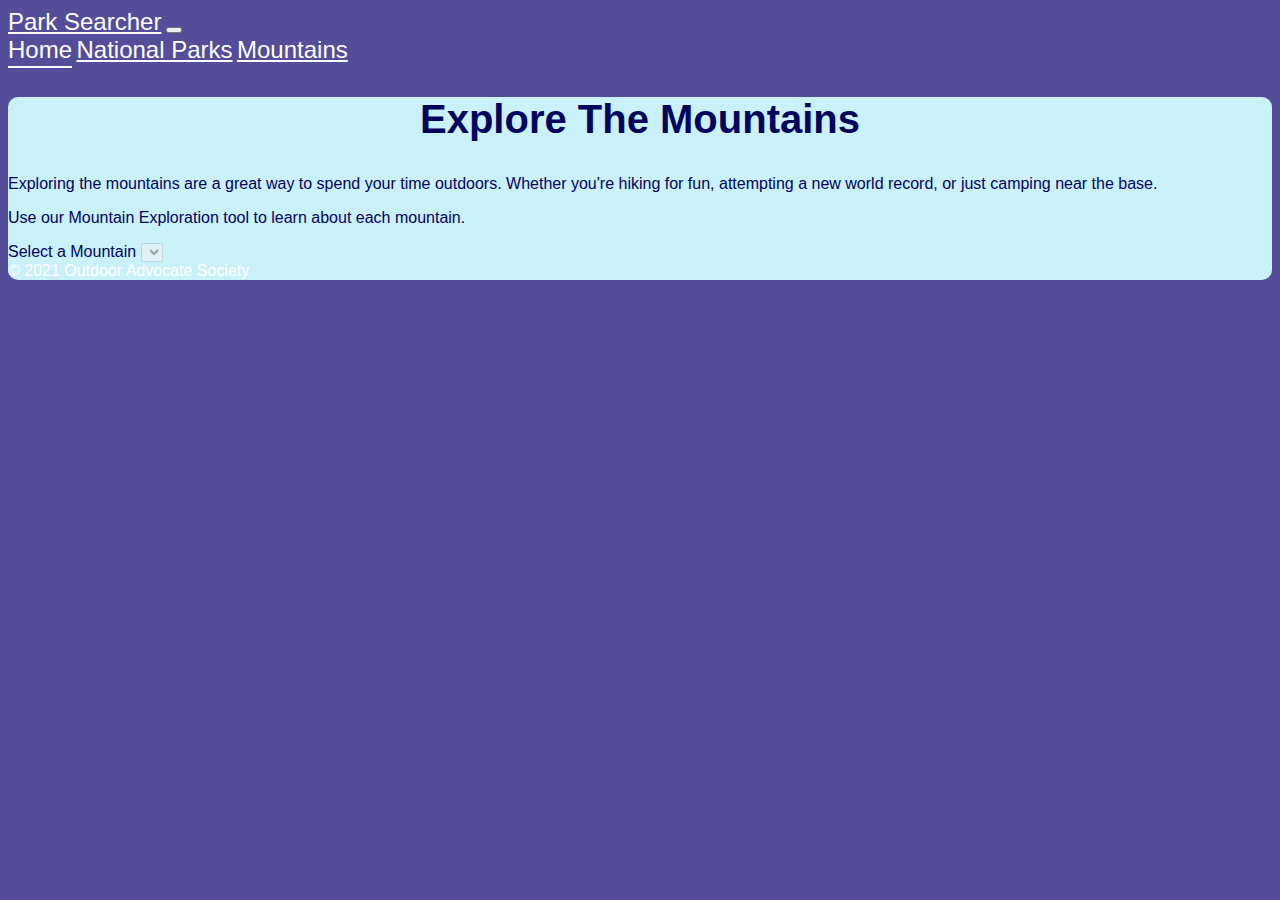
==== mountains.html @ c791eaff "rough website working" ====
<!DOCTYPE html>
<html lang="en">
<head>
    <meta charset="UTF-8">
    <meta http-equiv="X-UA-Compatible" content="IE=edge">
    <meta name="viewport" content="width=device-width, initial-scale=1.0">
    <title>Mountains</title>
    
    <!-- Including the bootstrap CSS-->
    <link href="https://cdn.jsdelivr.net/npm/bootstrap@5.2.0-beta1/dist/css/bootstrap.min.css" rel="stylesheet"
    integrity="sha384-0evHe/X+R7YkIZDRvuzKMRqM+OrBnVFBL6DOitfPri4tjfHxaWutUpFmBp4vmVor" crossorigin="anonymous">

    <!--Include our global css file-->
    <link rel="stylesheet" href="assets/css/styles.css">

  
  
</head>

<body>
    <header>
        <nav class="navbar navbar-expand-lg navbar navbar-dark bg-dark">
            <div class="container-fluid">
                <a class="navbar-brand" href="#">Park Searcher</a>
                <button class="navbar-toggler" type="button" data-bs-toggle="collapse" data-bs-target="#navbarNavAltMarkup"
                    aria-controls="navbarNavAltMarkup" aria-expanded="false" aria-label="Toggle navigation">
                    <span class="navbar-toggler-icon"></span>
                </button>
                <div class="collapse navbar-collapse" id="navbarNavAltMarkup">
                    <div class="navbar-nav ms-auto">
                        <a class="nav-link active" aria-current="page"></a>
                        <a class="nav-link active" href="index.html">Home</a>
                        <a class="nav-link" href="np.html">National Parks</a>
                        <a class="nav-link" href="mountains.html">Mountains</a>
    
                       
                    </div>
                </div>
            </div>
        </nav>
    </header>

 <!-- Main Section for the heading, brief description, dropdown, and mountain details -->
 <main class="container p-3">
    <h2 class="p-2">Explore The Mountains</h2>
    <p>Exploring the mountains are a great way to spend your time outdoors.  Whether you're hiking for fun, attempting a new world record, or just camping near the base.</p>
    <p>Use our Mountain Exploration tool to learn about each mountain.</p>

    <!-- Dropdown to select a mountain -->
    <div id="mountainSelectionDiv" class="form-group">
        <label for="mountainsDDL">Select a Mountain</label>
        <select class="form-control" id="mountainsDDL">
        </select>
    </div>

    <!-- Mountain Detail output section -->
    <div id="mountainOutputDiv">
    </div>
</main>

<!-- jQuery and Bootstrap Bundle (includes Popper) -->
<script src="https://code.jquery.com/jquery-3.6.0.min.js"
    integrity="sha256-/xUj+3OJU5yExlq6GSYGSHk7tPXikynS7ogEvDej/m4=" crossorigin="anonymous"></script>
<script src="https://cdn.jsdelivr.net/npm/bootstrap@4.6.0/dist/js/bootstrap.bundle.min.js"
    integrity="sha384-Piv4xVNRyMGpqkS2by6br4gNJ7DXjqk09RmUpJ8jgGtD7zP9yug3goQfGII0yAns"
    crossorigin="anonymous"></script>

<!-- Mountains Page's Javascript -->
<script src="assets/scripts/mountains.js"></script>

<!-- Begin Footer -->
<footer class="container pt-2">
    <div class="text-left">&copy; 2021 Outdoor Advocate Society</div>
</footer>


       
       

   
  
</body>
</html>
---- assets/css/styles.css ----
/**/
#heroSearch {
    background-image: url("../images/mountains/cadillac.jpeg");
    height: 500px;
    width: 100%;
    background-size: cover;
    background-repeat: no-repeat;
    font-family: 'Rajdhani', sans-serif;
    color: black;
    text-align: center;
    display: flex;
    justify-content: center;
    flex-direction: column;
    max-width: -webkit-fill-available;
}

/*
Set some common styles for the body of the page
 - backgroud color to bropwn
 - text color to white
 - font to helvetica
 - font size to 16px
*/
body {
  background-color: rgb(84, 77, 153);
  color: white;
  font-family:  Helvetica, sans-serif;
  font-size: 16px;
}
main {
  background-color: #CAF0F8;
  color: #03045E;
  border-top-left-radius: 10px;
  border-top-right-radius: 10px;
}

h2 {
  text-align: center;
  font-size: 2.5em;
  font-weight: bold;
}

h3 {
  text-align: center;
}

/* Header items below are for the title and nav bar */
header h1 {
  color: #48CAE4;
  font-weight: bold;
  font-size: 3em;
  text-align: center;
  font-family: 'Raleway', sans-serif;
}

header a {
  color: white;
  font-size: 1.5em;
  font-family: 'Amiko', sans-serif;
}

header a:hover,
header a.active {
  color: white;
  text-decoration: none;
  padding-bottom: 3px;
  border-bottom: 2px solid #ffffff;
}

footer {
  background-color: #CAF0F8;
  border-bottom-left-radius: 10px;
  border-bottom-right-radius: 10px;
}

blockquote,
blockquote footer {
  background: #f9f9f9;
  background-color: #CAF0F8;
}

blockquote {
  font-size: 1.0em !important;
  color: #0077B6;
}

.card {
  width: 25rem !important;
  min-height: 250px;
}

.card-title {
  font-size: 1.2rem;
}
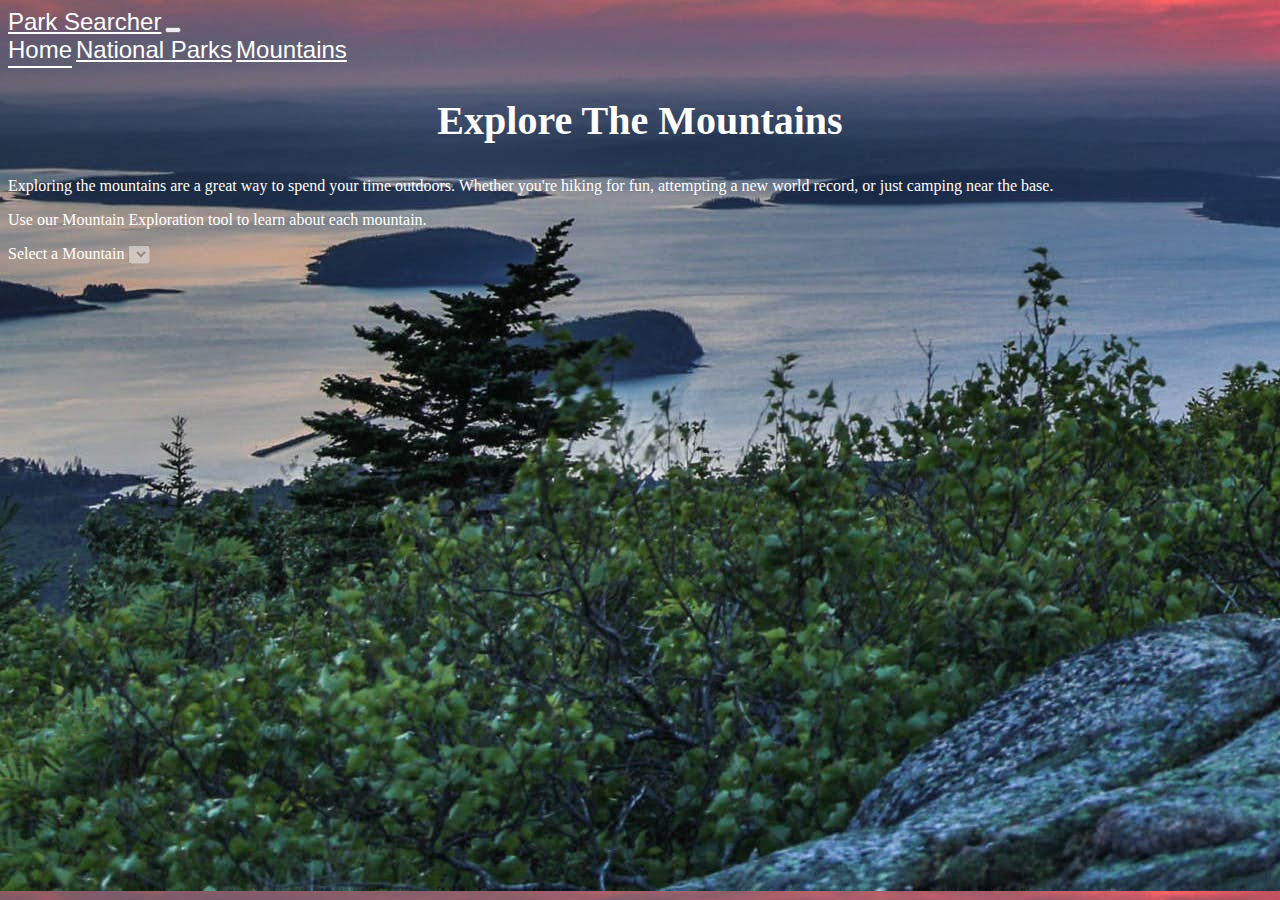
==== commit 841aedb6: "completed the project" ====
--- a/mountains.html
+++ b/mountains.html
@@ -42,19 +42,23 @@
 
  <!-- Main Section for the heading, brief description, dropdown, and mountain details -->
  <main class="container p-3">
-    <h2 class="p-2">Explore The Mountains</h2>
-    <p>Exploring the mountains are a great way to spend your time outdoors.  Whether you're hiking for fun, attempting a new world record, or just camping near the base.</p>
-    <p>Use our Mountain Exploration tool to learn about each mountain.</p>
+    <div id = "newColor">
+      <h2 class="p-2">Explore The Mountains</h2>
+      <p>Exploring the mountains are a great way to spend your time outdoors.  Whether you're hiking for fun, attempting a new world record, or just camping near the base.</p>
+      <p>Use our Mountain Exploration tool to learn about each mountain.</p>
 
-    <!-- Dropdown to select a mountain -->
-    <div id="mountainSelectionDiv" class="form-group">
-        <label for="mountainsDDL">Select a Mountain</label>
-        <select class="form-control" id="mountainsDDL">
-        </select>
-    </div>
+      <!-- Dropdown to select a mountain -->
+  
+        
+          <label for="mountainsDDL">Select a Mountain</label>
+          <select class="form-control" id="mountainsDDL">
+            </select>
+    
 
     <!-- Mountain Detail output section -->
-    <div id="mountainOutputDiv">
+    <div id="mountainOutputDiv" class="d-flex flex-wrap justify-content-center">
+    
+    </div>
     </div>
 </main>
 
@@ -68,10 +72,6 @@
 <!-- Mountains Page's Javascript -->
 <script src="assets/scripts/mountains.js"></script>
 
-<!-- Begin Footer -->
-<footer class="container pt-2">
-    <div class="text-left">&copy; 2021 Outdoor Advocate Society</div>
-</footer>
 
 
        
--- a/assets/css/styles.css
+++ b/assets/css/styles.css
@@ -1,4 +1,4 @@
-/**/
+/*
 #heroSearch {
     background-image: url("../images/mountains/cadillac.jpeg");
     height: 500px;
@@ -22,17 +22,28 @@
  - font size to 16px
 */
 body {
+  /*
   background-color: rgb(84, 77, 153);
+  
+  font-family:  Helvetica, sans-serif;
+  font-size: 16px;  
+  
+  */
+  background-image: url("../images/mountains/cadillac.jpeg");
   color: white;
-  font-family:  Helvetica, sans-serif;
-  font-size: 16px;
+
 }
+
 main {
-  background-color: #CAF0F8;
+  
   color: #03045E;
   border-top-left-radius: 10px;
   border-top-right-radius: 10px;
 }
+#newColor{
+  color: white
+}
+
 
 h2 {
   text-align: center;
@@ -71,6 +82,7 @@
   background-color: #CAF0F8;
   border-bottom-left-radius: 10px;
   border-bottom-right-radius: 10px;
+
 }
 
 blockquote,
@@ -92,8 +104,14 @@
 .card-title {
   font-size: 1.2rem;
 }
+.card-img-mountains{
+  width: 100%;
+  float: left;
+  margin-right: -100px;
+  position: relative;
+  background-image:url("assets/images/mountains/cadillac.jpg")
+}
 
 
 
 
-
